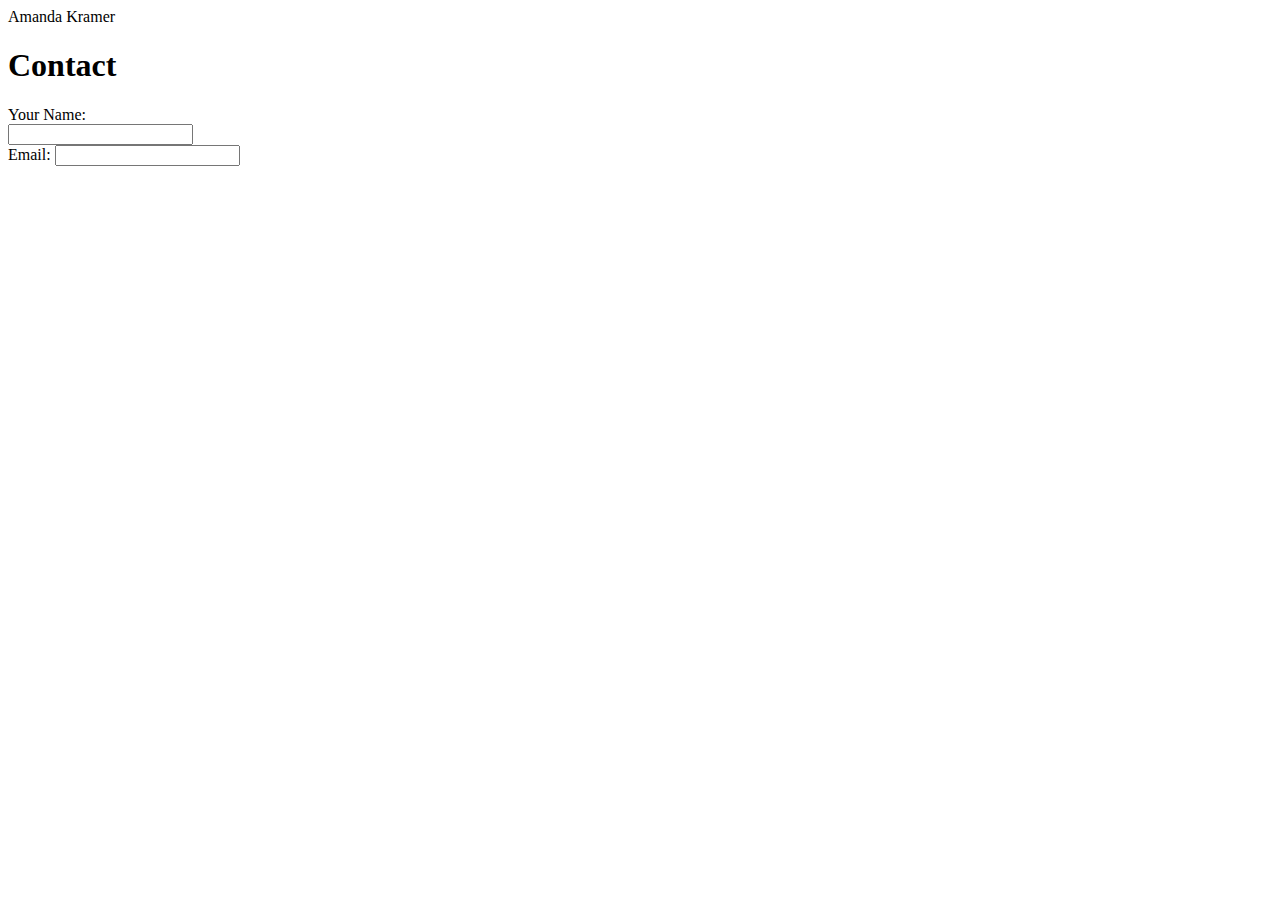
==== Homework1/contact.html @ f8b6bb5e "changes made" ====
<!Doctype HTML>

<html>
<head>
      <link rel="stylesheet" type="text/css" href="contact.css">
      <title>Contact</title>
</head>
<body>
<div id="Amanda">
<header>Amanda Kramer</header>
</div>

<h1>Contact</h1>
<div>
<label>Your Name:</label>
<br>
<input type="text" name="Your Name">
</div>

<div>
<label>Email:</label>
<input type="text" name="Email">
</body>

</html>
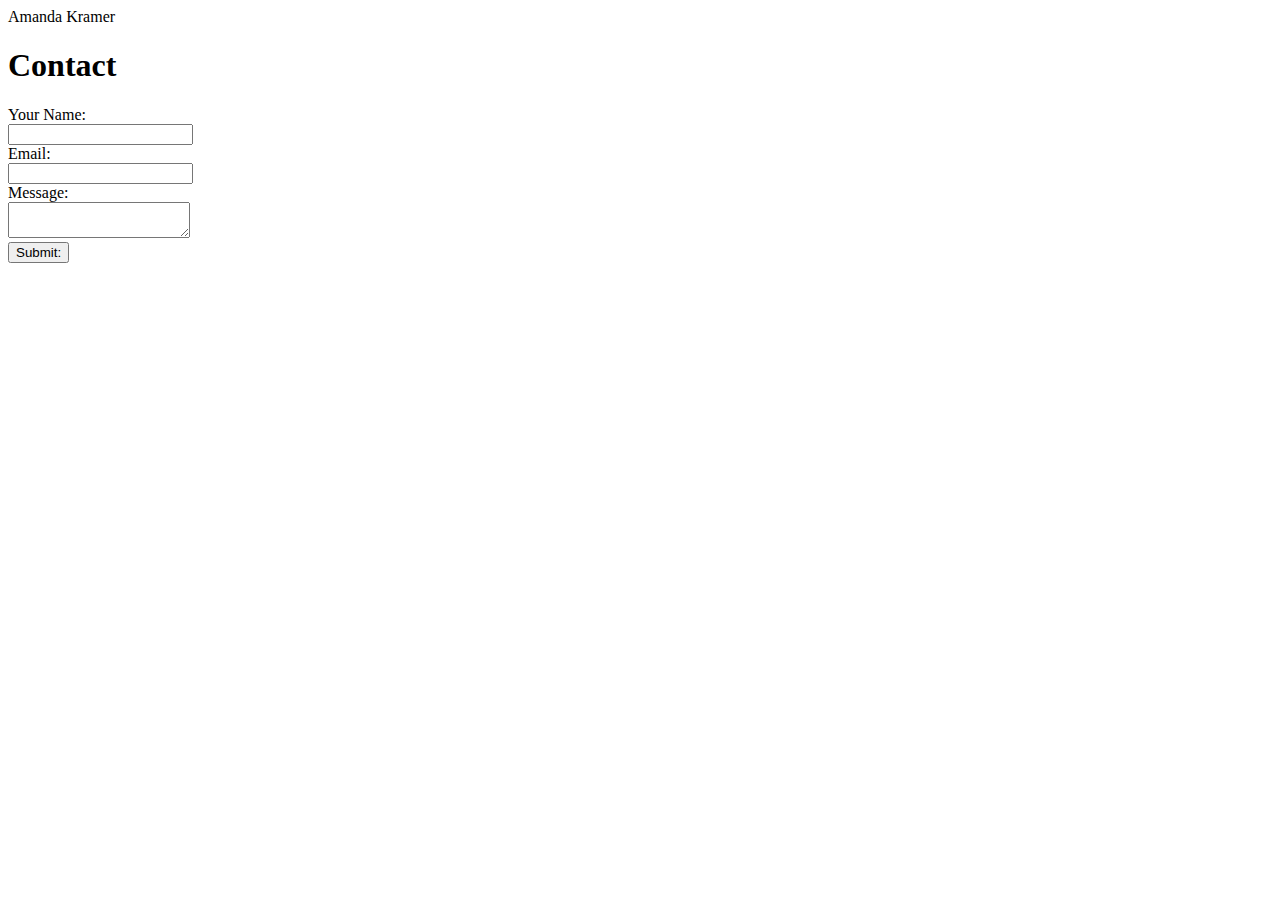
==== commit e988ae1e: "changes" ====
--- a/Homework1/contact.html
+++ b/Homework1/contact.html
@@ -19,7 +19,19 @@
 
 <div>
 <label>Email:</label>
+<br>
 <input type="text" name="Email">
+
+<div>
+      <label>Message:</label>
+      <br>
+      <textarea name="text"></textarea>
+
+      <div id="Submit">
+            
+            <button>Submit:</button>
+      </div>
+</div>
 </body>
 
 </html>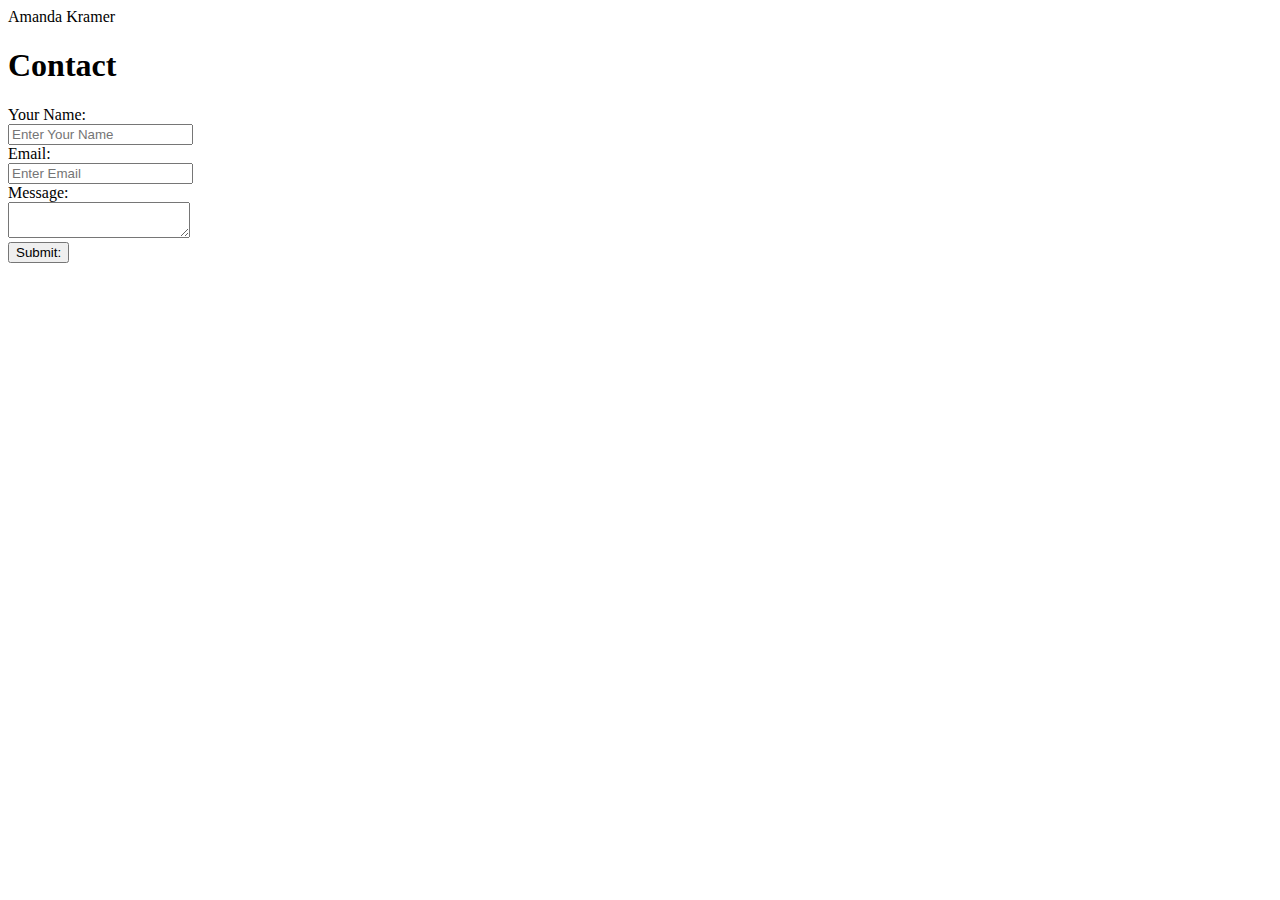
==== commit eecf41ad: "change" ====
--- a/Homework1/contact.html
+++ b/Homework1/contact.html
@@ -14,18 +14,19 @@
 <div>
 <label>Your Name:</label>
 <br>
-<input type="text" name="Your Name">
+<input type="text" name="Your Name" placeholder="Enter Your Name">
 </div>
 
 <div>
 <label>Email:</label>
 <br>
-<input type="text" name="Email">
+<input type="text" name="Email" placeholder="Enter Email">
 
 <div>
       <label>Message:</label>
       <br>
       <textarea name="text"></textarea>
+      
 
       <div id="Submit">
             
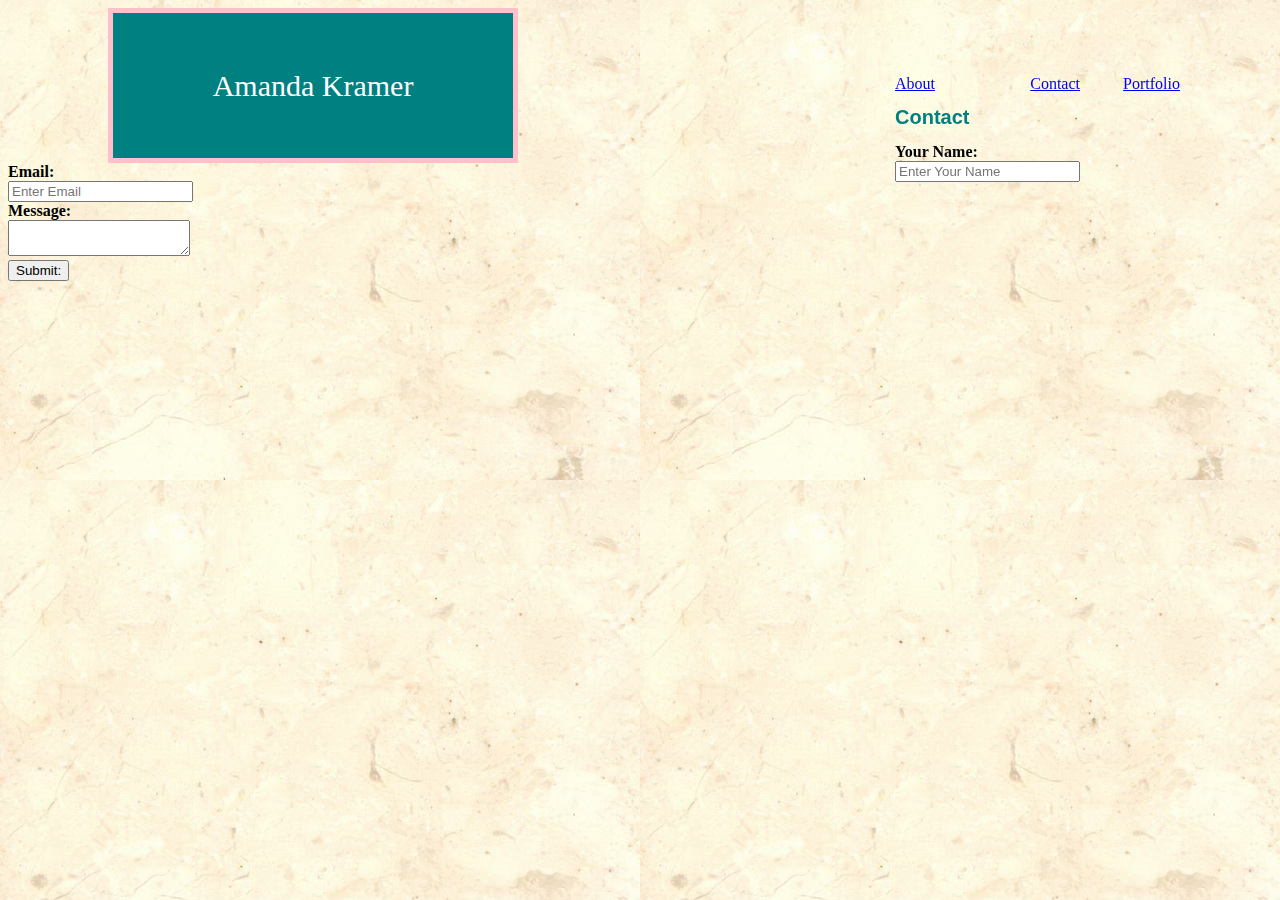
==== commit 1855cd26: "changes" ====
--- a/Homework1/contact.html
+++ b/Homework1/contact.html
@@ -9,24 +9,32 @@
 <div id="Amanda">
 <header>Amanda Kramer</header>
 </div>
+<div id="link">
+            <a href="file:///C:/Users/ajkra/Desktop/Homework/contact.html">Contact</a>
+        </div>
+        <div id="link1">
+            <a href="file:///C:/Users/ajkra/Desktop/Homework/portfolio.html">Portfolio</a>
+        </div>
+<div id="link2">
+    <a href="file:///C:/Users/ajkra/AmandaGit/Homework1/index.html">About</a>
+
 
 <h1>Contact</h1>
-<div>
-<label>Your Name:</label>
+<label><strong>Your Name:</strong></label>
 <br>
 <input type="text" name="Your Name" placeholder="Enter Your Name">
 </div>
 
 <div>
-<label>Email:</label>
+<label><strong>Email:</strong></label>
 <br>
 <input type="text" name="Email" placeholder="Enter Email">
 
 <div>
-      <label>Message:</label>
+      <label><Strong>Message:</Strong></label>
       <br>
       <textarea name="text"></textarea>
-      
+
 
       <div id="Submit">
             
--- a/Homework1/contact.css
+++ b/Homework1/contact.css
@@ -0,0 +1,49 @@
+#link {
+    position: fixed;
+    right: 200px;
+    top: 75px;
+}
+
+#link1 {
+    position: fixed;
+    right: 100px;
+    top: 75px;
+}
+
+#link2 {
+    position: fixed;
+    right: 200px;
+    top: 75px;
+}
+
+body {
+    background-image: url(main.jpg)
+}
+#Amanda {
+    background-color: teal;
+    color: white;
+    font-family: Georgia;
+    font-size: 30px;
+    padding: 50px;
+    text-align: center;
+    line-height: 1.5em;
+    width: 300px;
+    height: 250px: 
+    position:fixed;
+    left: o;
+    top: 0;
+    margin-left: 100px;
+    border: 5px pink solid;
+}
+
+
+h1 {
+    color:teal;
+    font-family:Arial, Helvetica, sans-serif;
+    font-size: 20px;
+}
+
+
+ 
+
+
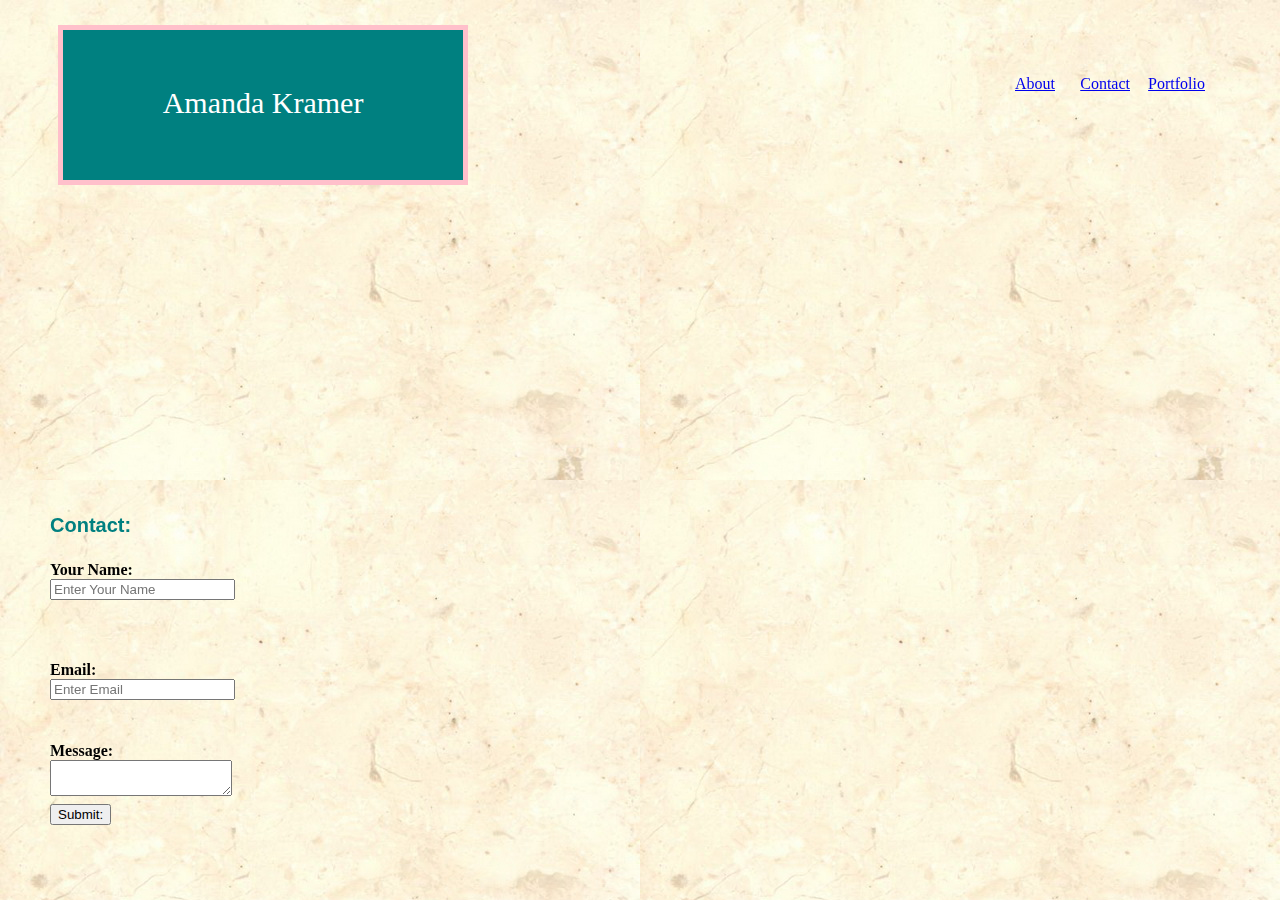
==== commit c9b07cb7: "changes" ====
--- a/Homework1/contact.html
+++ b/Homework1/contact.html
@@ -19,23 +19,24 @@
     <a href="file:///C:/Users/ajkra/AmandaGit/Homework1/index.html">About</a>
 
 
-<h1>Contact</h1>
+<h1>Contact:</h1>
+
+<div id="name">
 <label><strong>Your Name:</strong></label>
 <br>
 <input type="text" name="Your Name" placeholder="Enter Your Name">
 </div>
+<div id="label2">
 
-<div>
 <label><strong>Email:</strong></label>
 <br>
 <input type="text" name="Email" placeholder="Enter Email">
-
-<div>
+</div>
+<div id="text">
       <label><Strong>Message:</Strong></label>
       <br>
       <textarea name="text"></textarea>
-
-
+</div>
       <div id="Submit">
             
             <button>Submit:</button>
--- a/Homework1/contact.css
+++ b/Homework1/contact.css
@@ -1,18 +1,18 @@
 #link {
     position: fixed;
-    right: 200px;
+    right: 150px;
     top: 75px;
 }
 
 #link1 {
     position: fixed;
-    right: 100px;
+    right: 75px;
     top: 75px;
 }
 
 #link2 {
     position: fixed;
-    right: 200px;
+    right: 225px;
     top: 75px;
 }
 
@@ -28,11 +28,12 @@
     text-align: center;
     line-height: 1.5em;
     width: 300px;
-    height: 250px: 
+    height: 50px;
     position:fixed;
     left: o;
     top: 0;
-    margin-left: 100px;
+    margin-left: 50px;
+    margin-top: 25px;
     border: 5px pink solid;
 }
 
@@ -41,8 +42,37 @@
     color:teal;
     font-family:Arial, Helvetica, sans-serif;
     font-size: 20px;
+    position:fixed;
+    left:50px;
+    bottom:350px;
+
 }
 
+#name {
+    position:fixed;
+    left:50px;
+    bottom:300px;
+    
+}
+
+#label2 {
+    position:fixed;
+    left:50px;
+    bottom:200px;
+}
+
+#text {
+    position:fixed;
+    left:50px;
+    bottom:100px;
+
+}
+
+button {
+    position:fixed;
+    left:50px;
+    bottom:75px;
+}
 
  
 
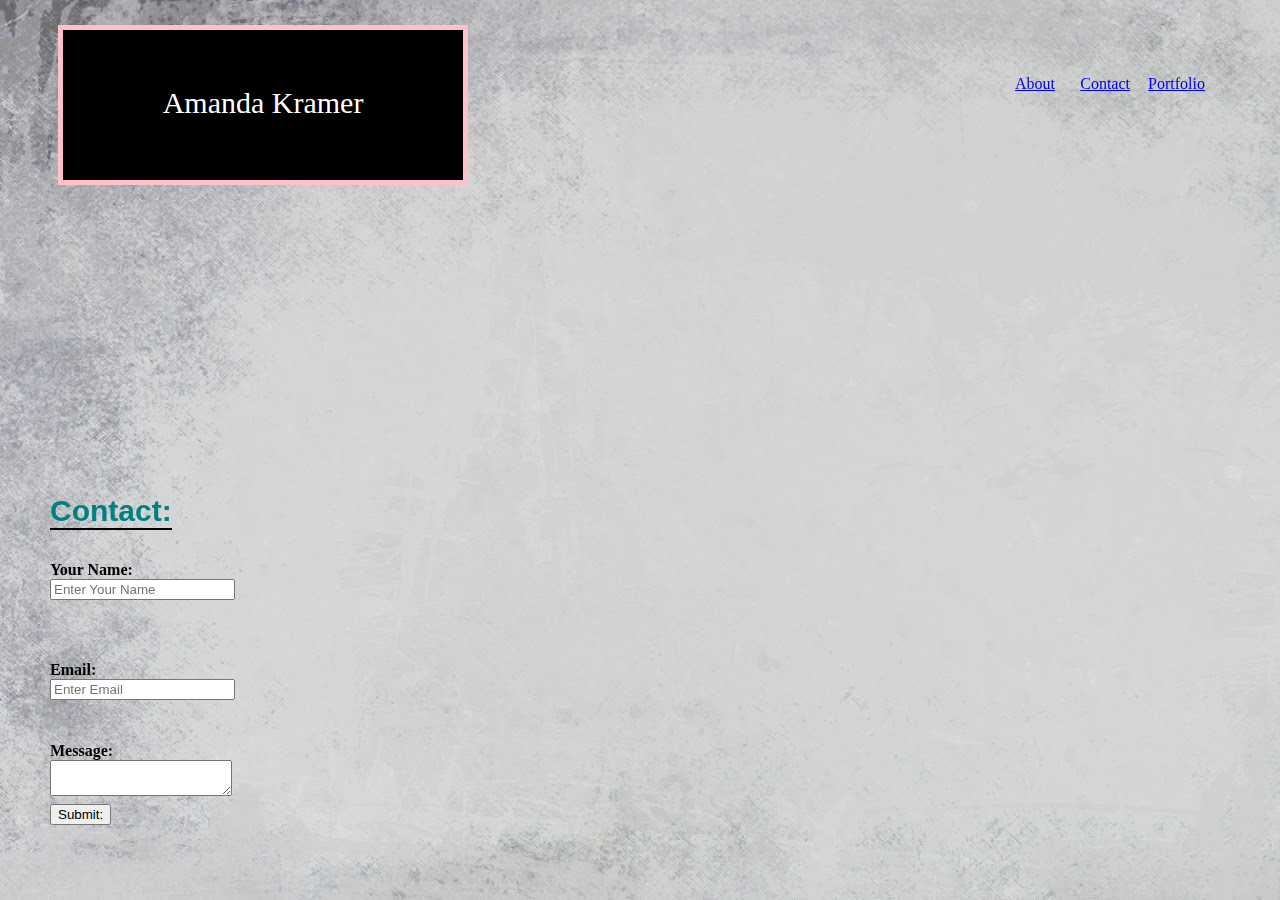
==== commit 6a3e12fb: "hanges" ====
--- a/Homework1/contact.html
+++ b/Homework1/contact.html
@@ -10,13 +10,13 @@
 <header>Amanda Kramer</header>
 </div>
 <div id="link">
-            <a href="file:///C:/Users/ajkra/Desktop/Homework/contact.html">Contact</a>
+            <a href="contact.html">Contact</a>
         </div>
         <div id="link1">
-            <a href="file:///C:/Users/ajkra/Desktop/Homework/portfolio.html">Portfolio</a>
+            <a href="portfolio.html">Portfolio</a>
         </div>
 <div id="link2">
-    <a href="file:///C:/Users/ajkra/AmandaGit/Homework1/index.html">About</a>
+    <a href="index.html">About</a>
 
 
 <h1>Contact:</h1>
--- a/Homework1/contact.css
+++ b/Homework1/contact.css
@@ -17,10 +17,10 @@
 }
 
 body {
-    background-image: url(main.jpg)
+    background-image: url(grey.jpg)
 }
 #Amanda {
-    background-color: teal;
+    background-color: black;
     color: white;
     font-family: Georgia;
     font-size: 30px;
@@ -41,10 +41,11 @@
 h1 {
     color:teal;
     font-family:Arial, Helvetica, sans-serif;
-    font-size: 20px;
+    font-size: 30px;
     position:fixed;
     left:50px;
     bottom:350px;
+    border-bottom: 2px black solid;
 
 }
 
